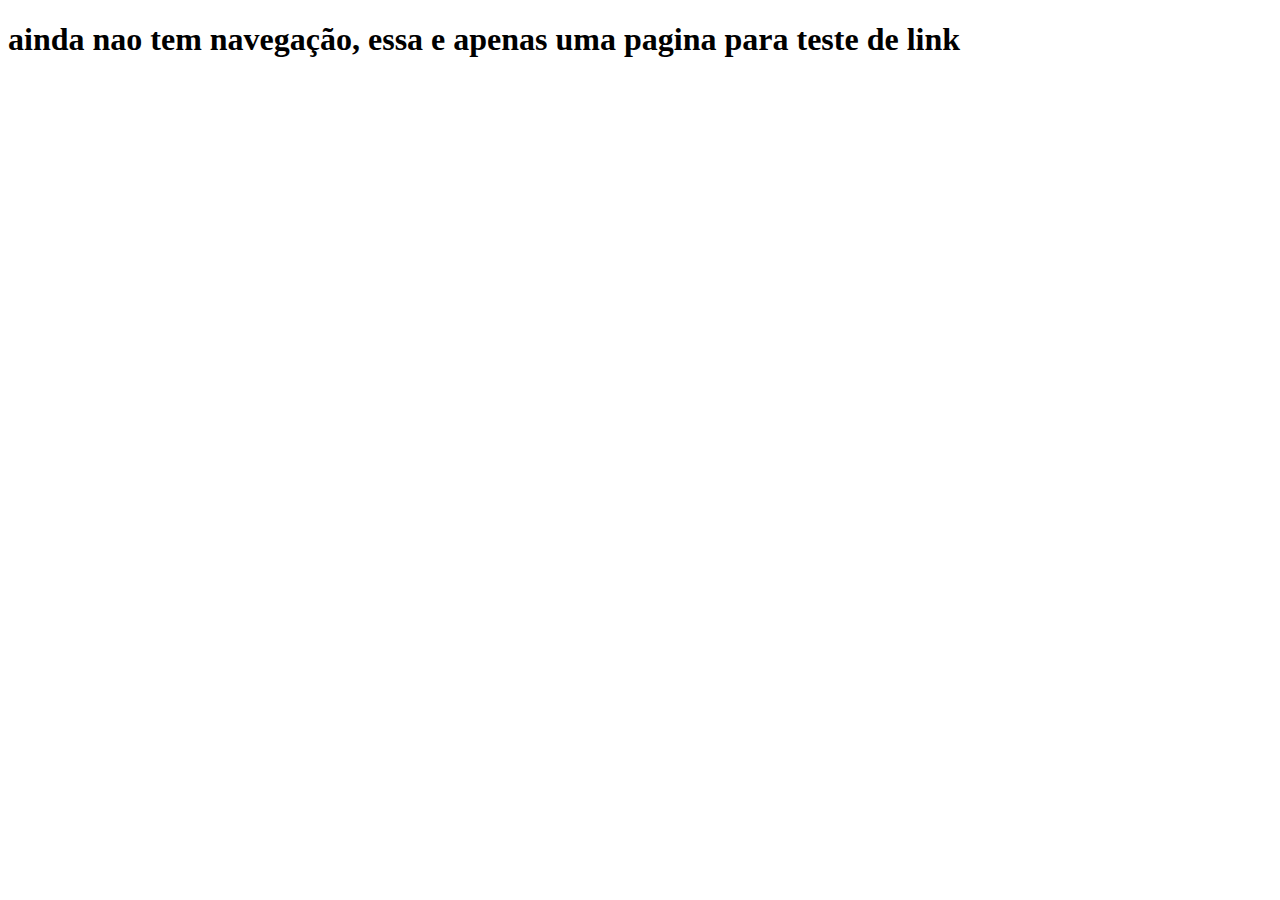
==== paginateste.html @ 5819ecf1 "mudança na nav e nova pagina para teste" ====
<!DOCTYPE html>
<html lang="en">
<head>
    <meta charset="UTF-8">
    <meta name="viewport" content="width=device-width, initial-scale=1.0">
    <link rel="stylesheet" href="style.css">
    <title>Document</title>
</head>
<body>
    <h1>ainda nao tem navegação, essa e apenas uma pagina para teste de link<h1>
</body>
</html>
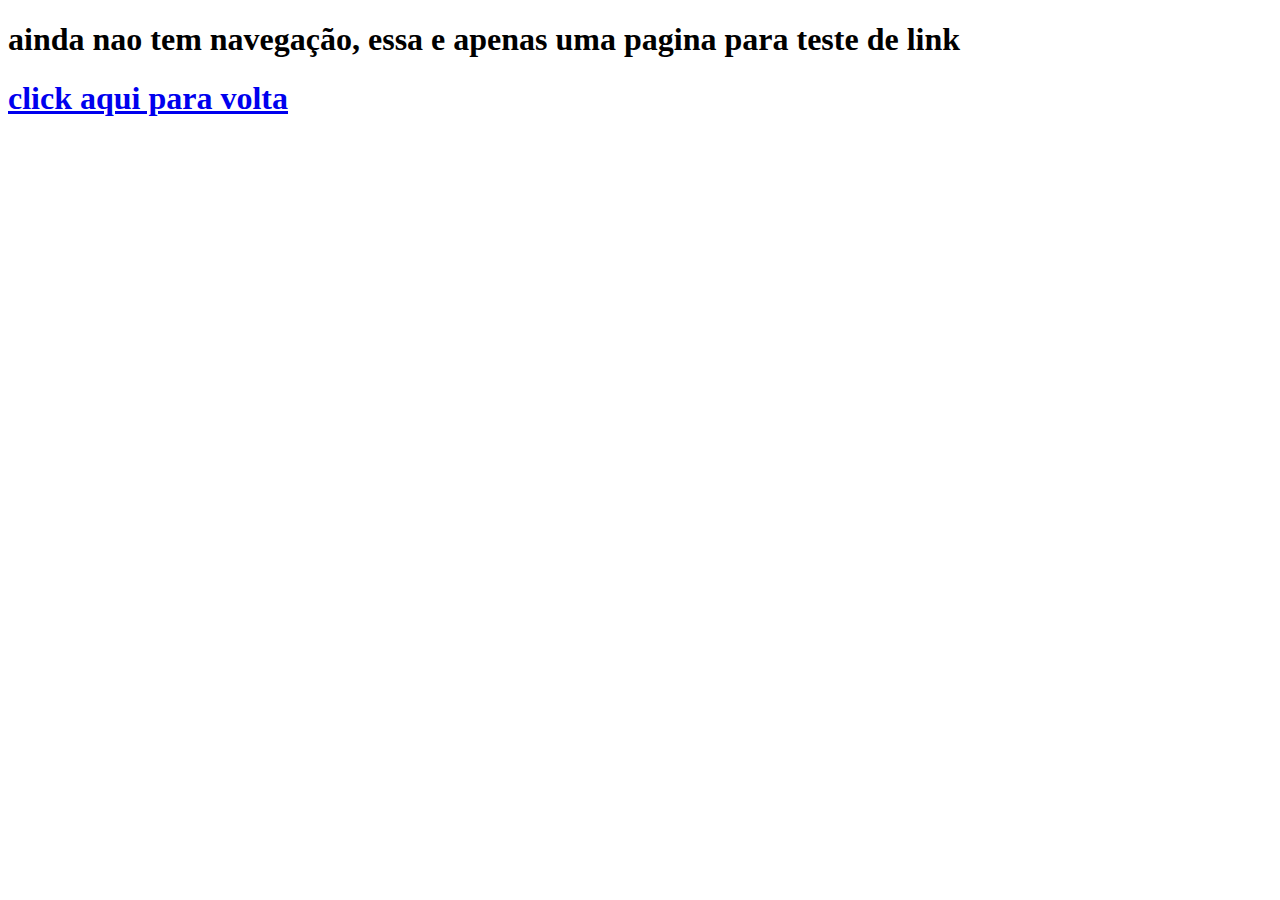
==== commit 1e77f124: "mudanças na pagina de teste" ====
--- a/paginateste.html
+++ b/paginateste.html
@@ -7,6 +7,10 @@
     <title>Document</title>
 </head>
 <body>
-    <h1>ainda nao tem navegação, essa e apenas uma pagina para teste de link<h1>
+    <main>
+        <h1>ainda nao tem navegação, essa e apenas uma pagina para teste de link<h1>
+
+            <a href="index.html">click aqui para volta</a>
+    </main>
 </body>
 </html>